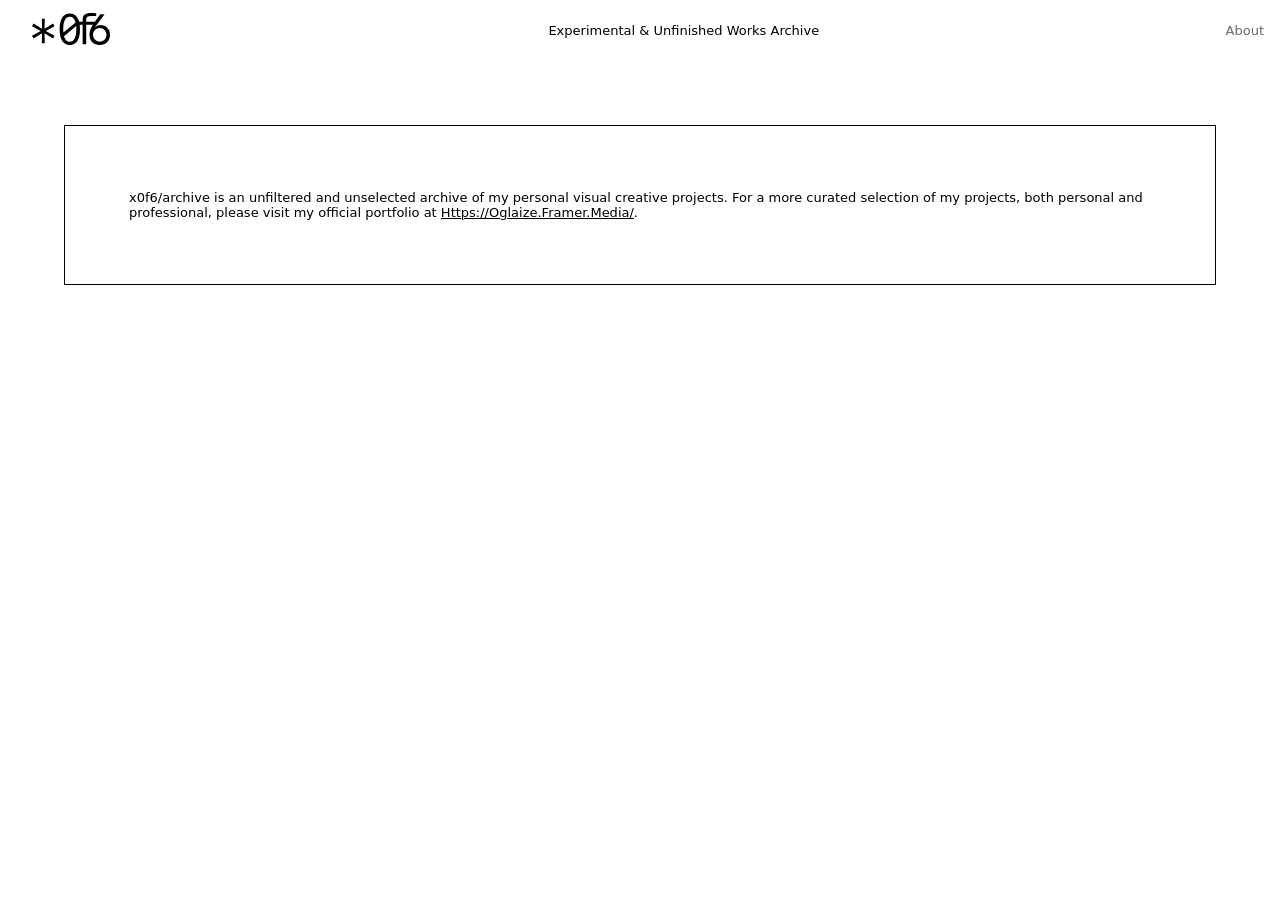
==== about.html @ 1847c1ac "About page and header menu" ====
<!DOCTYPE html>
<html lang="fr">
<head>
  <meta charset="UTF-8">
  <meta name="viewport" content="width=device-width, initial-scale=1.0">
  <title>x0f6 archive</title>
  <link rel="icon" type="image/x-icon" href="img/logo_x0f6.svg"/>
  <link rel="stylesheet" href="style.css">
</head>

<body>

  <!-- <img id="tex" src="img/tex.webp"/> -->

  <header>
    <!-- <h1>* 0f6</h1> --> 
    <div class="header-logo"><a href="index.html"><svg id="logo" xmlns="http://www.w3.org/2000/svg" viewBox="0 0 1016.7 418.02"><g id="group-svg"><polygon points="274.77 137.25 163.17 205.73 166.44 75.58 127.7 75.58 130.97 206.01 19.37 137.25 0 172.45 113.51 234.38 0 296.32 19.37 331.52 130.97 263.03 127.7 393.46 166.44 393.46 163.17 263.03 274.77 331.52 294.14 296.32 180.36 234.38 294.14 172.45 274.77 137.25"/><path d="M894.73,157.71c-25.1,0-53.48,11.73-65.21,27.56l-4.09-2.18c1.91-4.37.82-3.27,12.83-20.19L945.75,15.28h-55.39c-1.96,2.94-44.61,62.71-69.89,98.5h-114.45v-30.56c0-29.74,21.83-45.02,63.03-45.02,16.64,0,54.84,1.09,67.67,2.46V2.73c-9.82-1.36-51.02-2.73-68.21-2.73-72.85,0-108.32,26.74-108.32,84.04v29.74h-45.85c-18.79-69.82-60.46-107.23-121.54-107.23-85.68,0-132.88,73.13-132.88,205.73s47.2,205.73,132.88,205.73,132.88-73.12,132.88-205.73c0-21.18-1.22-40.84-3.6-58.94h38.12v255.67h46.39v-255.67h86.77c-31.21,48.42-44.31,87.04-44.31,129.33,0,78.31,55.94,134.52,133.43,134.52s134.25-56.48,134.25-134.52c0-71.76-51.84-124.97-121.97-124.97ZM409.56,255.67c-1.09-13.37-1.91-27.83-1.91-43.38,0-106.96,29.47-163.17,85.13-163.17,37.11,0,62.76,25.1,75.58,73.94l-158.8,132.61ZM492.78,375.45c-37.11,0-62.48-25.1-75.31-73.4l158.26-133.7c1.36,13.64,1.91,28.1,1.91,43.93,0,106.69-29.2,163.17-84.86,163.17ZM882.72,374.36c-49.39,0-87.04-38.75-87.04-89.22s37.65-89.5,87.04-89.5,87.31,38.75,87.31,89.5-37.65,89.22-87.31,89.22Z"/></g></svg></a></div>
    <div class="header-title">Experimental & unfinished works archive</div>
    <div class="header-links">
      <a href="about.html">about</a>
    </div>
  </header>

  <main class="about">
    x0f6/archive is an unfiltered and unselected archive of my personal visual creative projects. For a more curated selection of my projects, both personal and professional, please visit my official portfolio at <a href="https://oglaize.framer.media/">https://oglaize.framer.media/</a>.
  </main>

</body>
</html>
---- style.css ----
/* Generated by Timbrica — font-converter */

@font-face {
    font-family: 'Inter Variable';
    src:
       url('InterVariable.woff2') format('woff2');
    font-weight: 100 900;
    font-style: normal;
    font-display: swap;
}

@font-face {
    font-family: 'Google Sans Code';
    src:
       url('GoogleSansCode-Regular.woff2') format('woff2');
    font-weight: 300 800;
    font-style: normal;
    font-display: swap;
}

:root{
  --sans: "inter variable", inter, -apple-system, BlinkMacSystemFont, system-ui, sans-serif;
  --mono: "google sans code",  monospace;
  --fontsize: 13px;
  --roundness: 0px;
}
@media (prefers-color-scheme: light) {
  :root{
    --fg: black;
    --bg: white;
    --fg-muted: #696969;
    font-weight: 400;
    letter-spacing: 0;
  }
}
@media (prefers-color-scheme: dark) {
  :root{
    --fg: white;
    --bg: black;
    --fg-muted: #b2b2b2;
    font-weight: 500;
    letter-spacing: 0.005em;
  }
}
* {
  margin: 0;
  padding: 0;
  box-sizing: border-box;
  font-family: var(--sans);
  font-feature-settings: "case";
  text-transform: capitalize;
  color: var(--fg);
  border-radius: var(--roundness);
  font-size: var(--fontsize);
}

body {
  background-color: var(--bg);
}

header {
  position: sticky;
  top: 0;
  width: 100%;
  padding: 16px;
  /* border-bottom: 1px solid var(--fg); */
  background-color: var(--bg);
  z-index: 5;
  border-radius: 0;
  font-size: calc(var(--fontsize) * 1.33);
  color: var(--fg-muted);
  /* padding-top: 32px;
  padding-bottom: 32px; */
  display: grid;
  grid-template-columns: auto 1fr auto;
  align-items: center;
  gap: 16px;
}

header .header-logo {
  justify-self: start;
}

header .header-title {
  justify-self: center;
  text-align: center;
}

header .header-links {
  justify-self: end;
  display: flex;
  gap: 24px;
}

header .header-links a {
  text-decoration: none;
  color: var(--fg-muted);
}

header .header-links a:hover {
  color: var(--fg);
}

header * {
  vertical-align: middle;
}

.gallery {
  display: grid;
  grid-template-columns: repeat(auto-fill, minmax(240px, 1fr));
  gap: 32px;
  row-gap: 64px;
  align-items: start;
  padding: 32px;
  margin-left: 32px;
  margin-right: 32px;
}

.about {
  margin: 64px;
  padding: 64px;
  border: 1px solid var(--fg);
  text-transform: none;
}

.item {
  display: flex;
  flex-direction: column;
  gap: 8px;
}

.item .media {
  width: 100%;
  aspect-ratio: 1 / 1;
  display: flex;
  align-items: center;
  justify-content: center;
  overflow: hidden;
  background-color: transparent;
}

.item .media img, .item .media video {
  max-width: 100%;
  max-height: 100%;
  width: auto;
  height: auto;
  display: block;
  object-fit: contain;
  background-color: transparent;
  border-radius: var(--roundness);
}

.item * {
  text-align: center;
  font-family: var(--sans);
  /* font-feature-settings: "ss01"; */
  color: var(--fg-muted);
}

pre {
  /*line-height: 1;*/
  /* text-align: left; */
  font-family: var(--mono);
  font-weight: 100;
  font-size: min(2vw, 13px);
  white-space: pre;
  overflow-x: hidden;
  font-style: normal;
}

footer {
  padding: 32px;
  /* text-align: right; */
  font-style: italic;
  /* background-color: rgb(247, 247, 247); */
  border: 1px solid var(--fg);
  margin: 32px 64px 64px 64px;
}

svg {
  width: 6rem;
  fill: var(--fg);
  margin-right: 32px;
  margin-left: 16px;
  margin-top: -3px;
}

/* Firefox */
* {
  scrollbar-width: thin;
  scrollbar-color: var(--fg-muted) var(--bg);
}

/* Chrome, Edge, Safari */
::-webkit-scrollbar {
  width: 10px;
}

::-webkit-scrollbar-track {
  background: var(--bg);
}

::-webkit-scrollbar-thumb {
  background: var(--fg-muted);
  border: 2px solid var(--bg); /* crée un effet de "padding" autour du thumb */
}

::-webkit-scrollbar-thumb:hover {
  background: var(--fg-muted);
}

/* ===== Lightbox ===== */
 
.lightbox-overlay {
  position: fixed;
  inset: 0;
  z-index: 100;
  display: none;
  align-items: center;
  justify-content: center;
  flex-direction: column;
  gap: 16px;
  padding: 32px;
  background-color: color-mix(in srgb, var(--bg) 92%, transparent);
  backdrop-filter: blur(8px);
  cursor: zoom-out;
}
 
.lightbox-overlay.open {
  display: flex;
}
 
.lightbox-content {
  max-width: 90vw;
  max-height: 80vh;
  display: flex;
  align-items: center;
  justify-content: center;
  cursor: default;
}
 
.lightbox-content img,
.lightbox-content video {
  max-width: 90vw;
  max-height: 80vh;
  width: auto;
  height: auto;
  object-fit: contain;
  display: block;
  border-radius: var(--roundness);
}
 
.lightbox-caption {
  text-align: center;
  color: red;
}
 
.lightbox-close {
  position: fixed;
  top: 24px;
  right: 32px;
  font-size: calc(var(--fontsize) * 1.5);
  cursor: pointer;
  color: var(--fg-muted);
  background: none;
  border: none;
  padding: 8px;
}
 
.lightbox-close:hover {
  color: var(--fg);
}
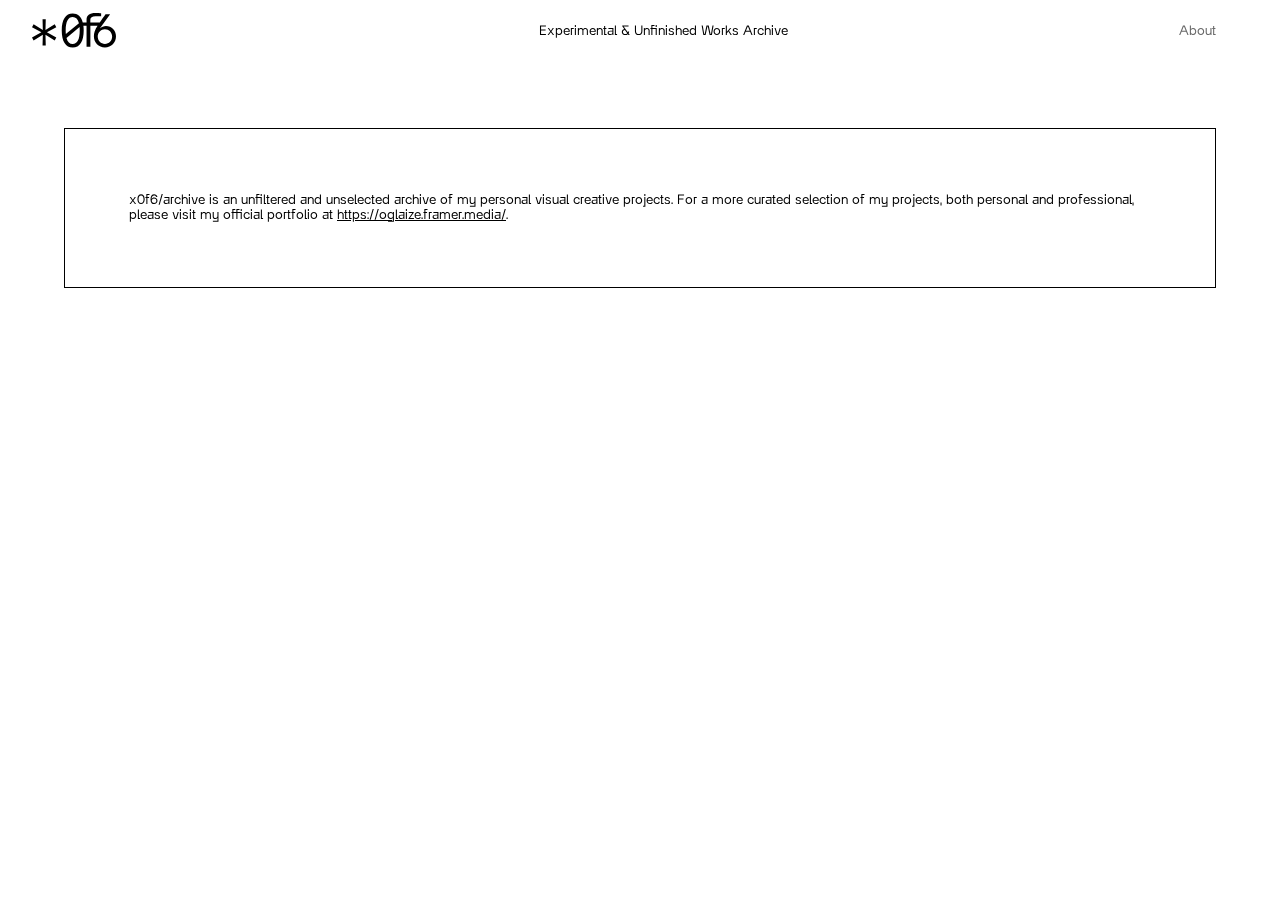
==== commit 71968428: "new font and various fixes 'about' link alignment fix, spikes format fix, portfolio link fix" ====
--- a/about.html
+++ b/about.html
@@ -22,7 +22,7 @@
   </header>
 
   <main class="about">
-    x0f6/archive is an unfiltered and unselected archive of my personal visual creative projects. For a more curated selection of my projects, both personal and professional, please visit my official portfolio at <a href="https://oglaize.framer.media/">https://oglaize.framer.media/</a>.
+    x0f6/archive is an unfiltered and unselected archive of my personal visual creative projects. For a more curated selection of my projects, both personal and professional, please visit my official portfolio at <a href="https://oglaize.framer.media/" target="_blank">https://oglaize.framer.media/</a>.
   </main>
 
 </body>
--- a/style.css
+++ b/style.css
@@ -1,27 +1,38 @@
 /* Generated by Timbrica — font-converter */
 
 @font-face {
-    font-family: 'Inter Variable';
-    src:
-       url('InterVariable.woff2') format('woff2');
-    font-weight: 100 900;
-    font-style: normal;
-    font-display: swap;
+  font-family: 'Inter Variable';
+  src:
+    url('fonts/InterVariable.woff2') format('woff2');
+  font-weight: 100 900;
+  font-style: normal;
+  font-display: swap;
 }
 
 @font-face {
-    font-family: 'Google Sans Code';
-    src:
-       url('GoogleSansCode-Regular.woff2') format('woff2');
-    font-weight: 300 800;
-    font-style: normal;
-    font-display: swap;
+  font-family: 'Google Sans Code';
+  src:
+    url('fonts/GoogleSansCode-Regular.woff2') format('woff2');
+  font-weight: 300 800;
+  font-style: normal;
+  font-display: swap;
+}
+
+@font-face {
+  font-family: "IMD Grotesk";
+  src:
+    url('fonts/IMDGrotesk-Variable.woff2') format('woff2'),
+    /* url('/fonts/IMDGrotesk-Variable.woff') format('woff'); */
+  font-weight: 200 800;
+  font-style: normal;
+  font-display: swap;
 }
 
 :root{
-  --sans: "inter variable", inter, -apple-system, BlinkMacSystemFont, system-ui, sans-serif;
+  --sans: "IMD Grotesk", "inter variable", inter, -apple-system, BlinkMacSystemFont, system-ui, sans-serif;
+  --etoile: "inter variable", inter, -apple-system, BlinkMacSystemFont, system-ui, sans-serif;
   --mono: "google sans code",  monospace;
-  --fontsize: 13px;
+  --fontsize: 14px;
   --roundness: 0px;
 }
 @media (prefers-color-scheme: light) {
@@ -90,6 +101,7 @@
   justify-self: end;
   display: flex;
   gap: 24px;
+  margin-right: 48px;
 }
 
 header .header-links a {
@@ -120,6 +132,9 @@
   margin: 64px;
   padding: 64px;
   border: 1px solid var(--fg);
+}
+
+.about, .about * {
   text-transform: none;
 }
 
@@ -157,6 +172,10 @@
   color: var(--fg-muted);
 }
 
+.item .etoile {
+  font-family: var(--etoile);
+}
+
 pre {
   /*line-height: 1;*/
   /* text-align: left; */
@@ -186,13 +205,13 @@
 }
 
 /* Firefox */
-* {
+/* * {
   scrollbar-width: thin;
   scrollbar-color: var(--fg-muted) var(--bg);
-}
+} */
 
 /* Chrome, Edge, Safari */
-::-webkit-scrollbar {
+/* ::-webkit-scrollbar {
   width: 10px;
 }
 
@@ -202,11 +221,22 @@
 
 ::-webkit-scrollbar-thumb {
   background: var(--fg-muted);
-  border: 2px solid var(--bg); /* crée un effet de "padding" autour du thumb */
+  border: 2px solid var(--bg); crée un effet de "padding" autour du thumb
 }
 
 ::-webkit-scrollbar-thumb:hover {
   background: var(--fg-muted);
+} */
+
+/* Hide scrollbar for Chrome, Safari and Opera */
+.example::-webkit-scrollbar {
+  display: none;
+}
+
+/* Hide scrollbar for IE, Edge and Firefox */
+.example {
+  -ms-overflow-style: none;  /* IE and Edge */
+  scrollbar-width: none;  /* Firefox */
 }
 
 /* ===== Lightbox ===== */
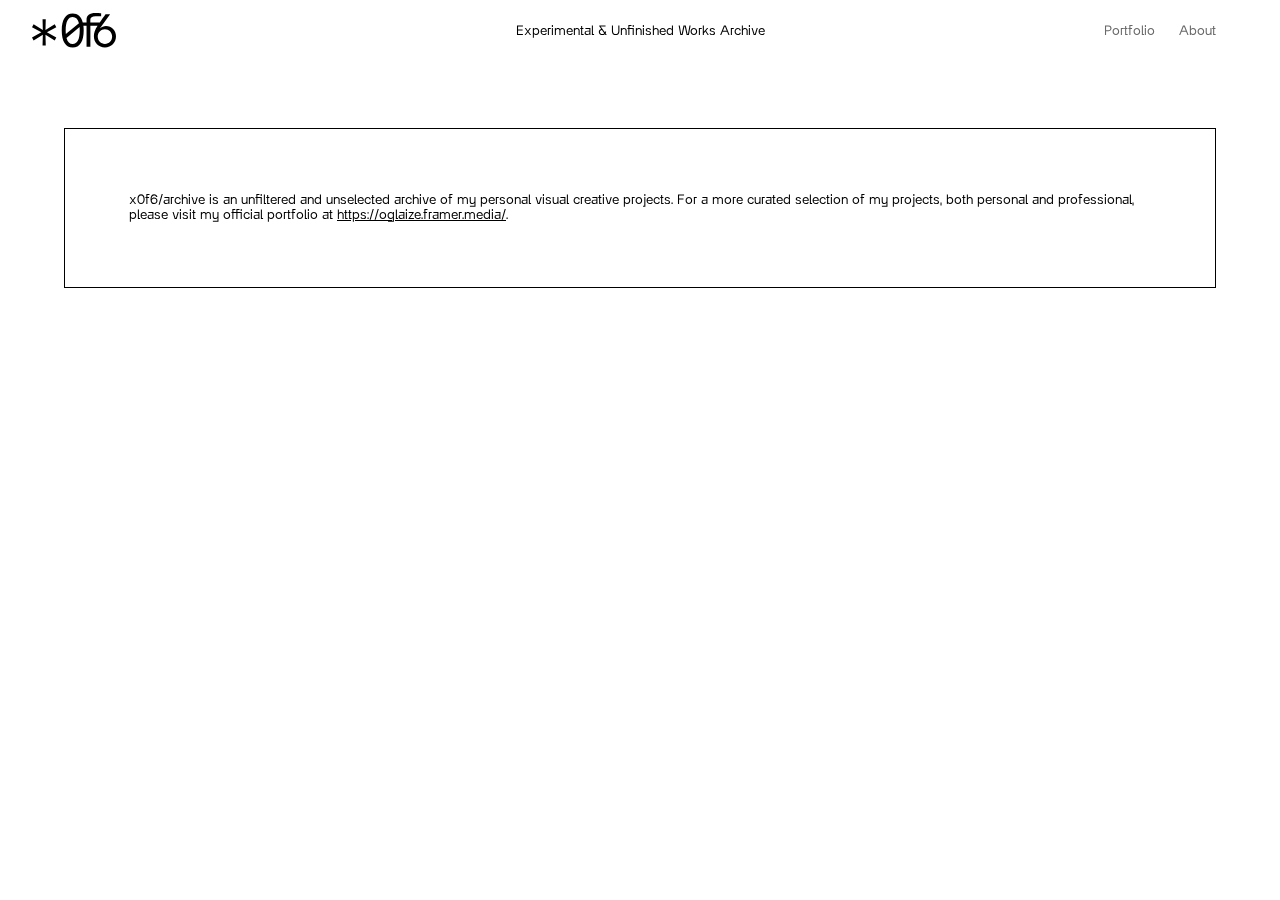
==== commit bafa10f0: "header adjustments" ====
--- a/about.html
+++ b/about.html
@@ -17,6 +17,7 @@
     <div class="header-logo"><a href="index.html"><svg id="logo" xmlns="http://www.w3.org/2000/svg" viewBox="0 0 1016.7 418.02"><g id="group-svg"><polygon points="274.77 137.25 163.17 205.73 166.44 75.58 127.7 75.58 130.97 206.01 19.37 137.25 0 172.45 113.51 234.38 0 296.32 19.37 331.52 130.97 263.03 127.7 393.46 166.44 393.46 163.17 263.03 274.77 331.52 294.14 296.32 180.36 234.38 294.14 172.45 274.77 137.25"/><path d="M894.73,157.71c-25.1,0-53.48,11.73-65.21,27.56l-4.09-2.18c1.91-4.37.82-3.27,12.83-20.19L945.75,15.28h-55.39c-1.96,2.94-44.61,62.71-69.89,98.5h-114.45v-30.56c0-29.74,21.83-45.02,63.03-45.02,16.64,0,54.84,1.09,67.67,2.46V2.73c-9.82-1.36-51.02-2.73-68.21-2.73-72.85,0-108.32,26.74-108.32,84.04v29.74h-45.85c-18.79-69.82-60.46-107.23-121.54-107.23-85.68,0-132.88,73.13-132.88,205.73s47.2,205.73,132.88,205.73,132.88-73.12,132.88-205.73c0-21.18-1.22-40.84-3.6-58.94h38.12v255.67h46.39v-255.67h86.77c-31.21,48.42-44.31,87.04-44.31,129.33,0,78.31,55.94,134.52,133.43,134.52s134.25-56.48,134.25-134.52c0-71.76-51.84-124.97-121.97-124.97ZM409.56,255.67c-1.09-13.37-1.91-27.83-1.91-43.38,0-106.96,29.47-163.17,85.13-163.17,37.11,0,62.76,25.1,75.58,73.94l-158.8,132.61ZM492.78,375.45c-37.11,0-62.48-25.1-75.31-73.4l158.26-133.7c1.36,13.64,1.91,28.1,1.91,43.93,0,106.69-29.2,163.17-84.86,163.17ZM882.72,374.36c-49.39,0-87.04-38.75-87.04-89.22s37.65-89.5,87.04-89.5,87.31,38.75,87.31,89.5-37.65,89.22-87.31,89.22Z"/></g></svg></a></div>
     <div class="header-title">Experimental & unfinished works archive</div>
     <div class="header-links">
+      <a href="ahttps://oglaize.framer.media/" target="_blank">portfolio</a>
       <a href="about.html">about</a>
     </div>
   </header>
--- a/style.css
+++ b/style.css
@@ -83,7 +83,7 @@
   /* padding-top: 32px;
   padding-bottom: 32px; */
   display: grid;
-  grid-template-columns: auto 1fr auto;
+  grid-template-columns: 1fr auto 1fr;
   align-items: center;
   gap: 16px;
 }
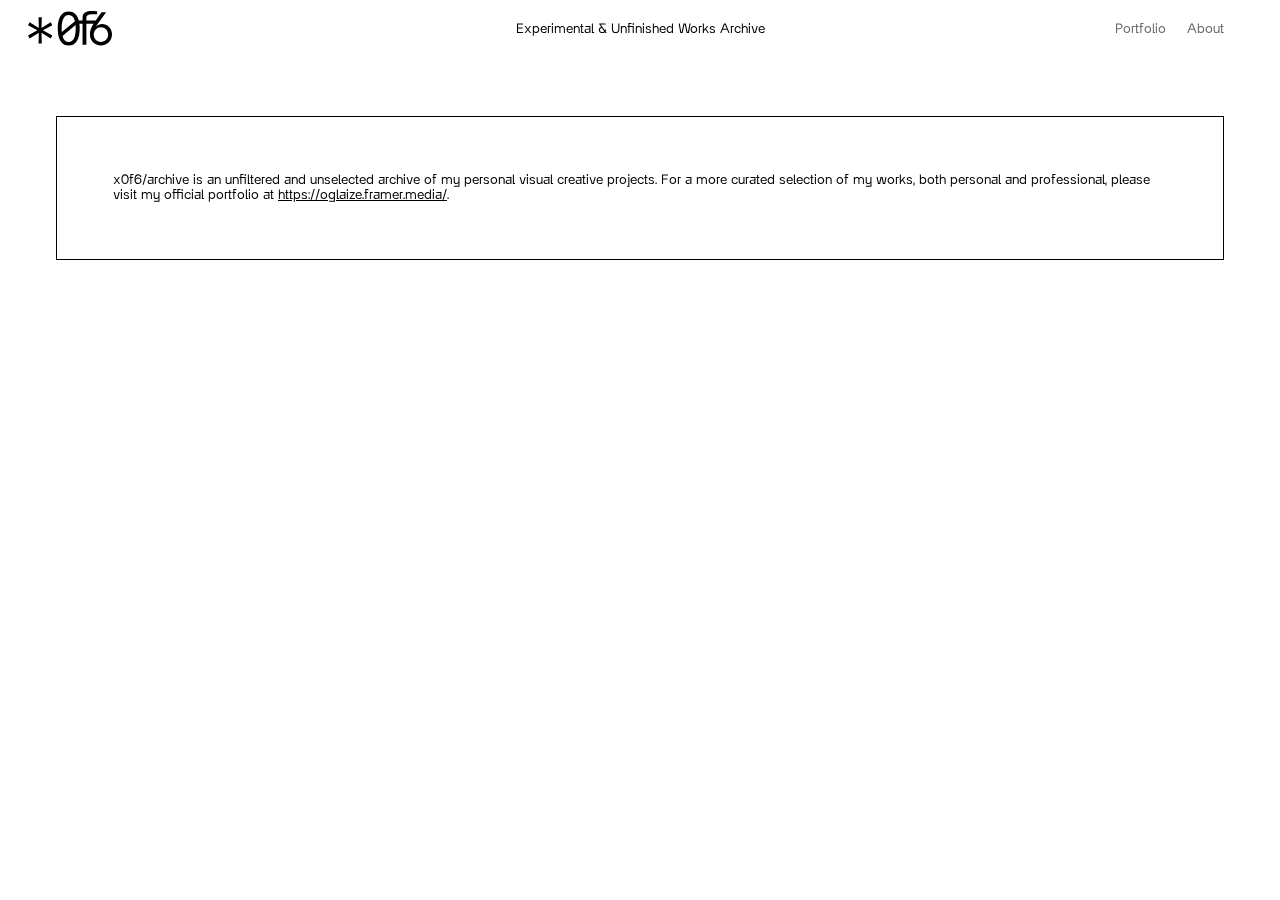
==== commit bf60b25e: "fixed sizes and text align" ====
--- a/about.html
+++ b/about.html
@@ -23,7 +23,7 @@
   </header>
 
   <main class="about">
-    x0f6/archive is an unfiltered and unselected archive of my personal visual creative projects. For a more curated selection of my projects, both personal and professional, please visit my official portfolio at <a href="https://oglaize.framer.media/" target="_blank">https://oglaize.framer.media/</a>.
+    x0f6/archive is an unfiltered and unselected archive of my personal visual creative projects. For a more curated selection of my works, both personal and professional, please visit my official portfolio at <a href="https://oglaize.framer.media/" target="_blank">https://oglaize.framer.media/</a>.
   </main>
 
 </body>
--- a/style.css
+++ b/style.css
@@ -32,8 +32,9 @@
   --sans: "IMD Grotesk", "inter variable", inter, -apple-system, BlinkMacSystemFont, system-ui, sans-serif;
   --etoile: "inter variable", inter, -apple-system, BlinkMacSystemFont, system-ui, sans-serif;
   --mono: "google sans code",  monospace;
-  --fontsize: 14px;
+  --fontsize: 1rem;
   --roundness: 0px;
+  font-size: 87.5%;
 }
 @media (prefers-color-scheme: light) {
   :root{
@@ -62,30 +63,30 @@
   text-transform: capitalize;
   color: var(--fg);
   border-radius: var(--roundness);
-  font-size: var(--fontsize);
 }
 
 body {
   background-color: var(--bg);
+  font-size: var(--fontsize);
 }
 
 header {
   position: sticky;
   top: 0;
   width: 100%;
-  padding: 16px;
+  padding: 1rem;
   /* border-bottom: 1px solid var(--fg); */
   background-color: var(--bg);
   z-index: 5;
   border-radius: 0;
-  font-size: calc(var(--fontsize) * 1.33);
+  /* font-size: calc(var(--fontsize) * 1.33); */
   color: var(--fg-muted);
-  /* padding-top: 32px;
-  padding-bottom: 32px; */
+  /* padding-top: 2rem;
+  padding-bottom: 2rem; */
   display: grid;
   grid-template-columns: 1fr auto 1fr;
   align-items: center;
-  gap: 16px;
+  gap: 1rem;
 }
 
 header .header-logo {
@@ -100,8 +101,8 @@
 header .header-links {
   justify-self: end;
   display: flex;
-  gap: 24px;
-  margin-right: 48px;
+  gap: 1.5rem;
+  margin-right: 3rem;
 }
 
 header .header-links a {
@@ -119,18 +120,18 @@
 
 .gallery {
   display: grid;
-  grid-template-columns: repeat(auto-fill, minmax(240px, 1fr));
-  gap: 32px;
-  row-gap: 64px;
+  grid-template-columns: repeat(auto-fill, minmax(16rem, 1fr));
+  gap: 8rem;
+  row-gap: 8rem;
   align-items: start;
-  padding: 32px;
-  margin-left: 32px;
-  margin-right: 32px;
+  padding: 2rem;
+  margin-left: 2rem;
+  margin-right: 2rem;
 }
 
 .about {
-  margin: 64px;
-  padding: 64px;
+  margin: 4rem;
+  padding: 4rem;
   border: 1px solid var(--fg);
 }
 
@@ -141,8 +142,13 @@
 .item {
   display: flex;
   flex-direction: column;
-  gap: 8px;
-}
+  gap: 0.5rem;
+}
+
+/* .item p {
+  text-align: justify;
+  text-align-last: justify;
+} */
 
 .item .media {
   width: 100%;
@@ -181,27 +187,27 @@
   /* text-align: left; */
   font-family: var(--mono);
   font-weight: 100;
-  font-size: min(2vw, 13px);
+  font-size: min(2vw, 1rem);
   white-space: pre;
   overflow-x: hidden;
   font-style: normal;
 }
 
 footer {
-  padding: 32px;
+  padding: 2rem;
   /* text-align: right; */
   font-style: italic;
   /* background-color: rgb(247, 247, 247); */
   border: 1px solid var(--fg);
-  margin: 32px 64px 64px 64px;
+  margin: 2rem 4rem 4rem 4rem;
 }
 
 svg {
   width: 6rem;
   fill: var(--fg);
-  margin-right: 32px;
-  margin-left: 16px;
-  margin-top: -3px;
+  margin-right: 2rem;
+  margin-left: 1rem;
+  margin-top: -0.188rem;
 }
 
 /* Firefox */
@@ -249,8 +255,8 @@
   align-items: center;
   justify-content: center;
   flex-direction: column;
-  gap: 16px;
-  padding: 32px;
+  gap: 1rem;
+  padding: 2rem;
   background-color: color-mix(in srgb, var(--bg) 92%, transparent);
   backdrop-filter: blur(8px);
   cursor: zoom-out;
@@ -287,14 +293,14 @@
  
 .lightbox-close {
   position: fixed;
-  top: 24px;
-  right: 32px;
+  top: 1.5rem;
+  right: 2rem;
   font-size: calc(var(--fontsize) * 1.5);
   cursor: pointer;
   color: var(--fg-muted);
   background: none;
   border: none;
-  padding: 8px;
+  padding: 0.5rem;
 }
  
 .lightbox-close:hover {
